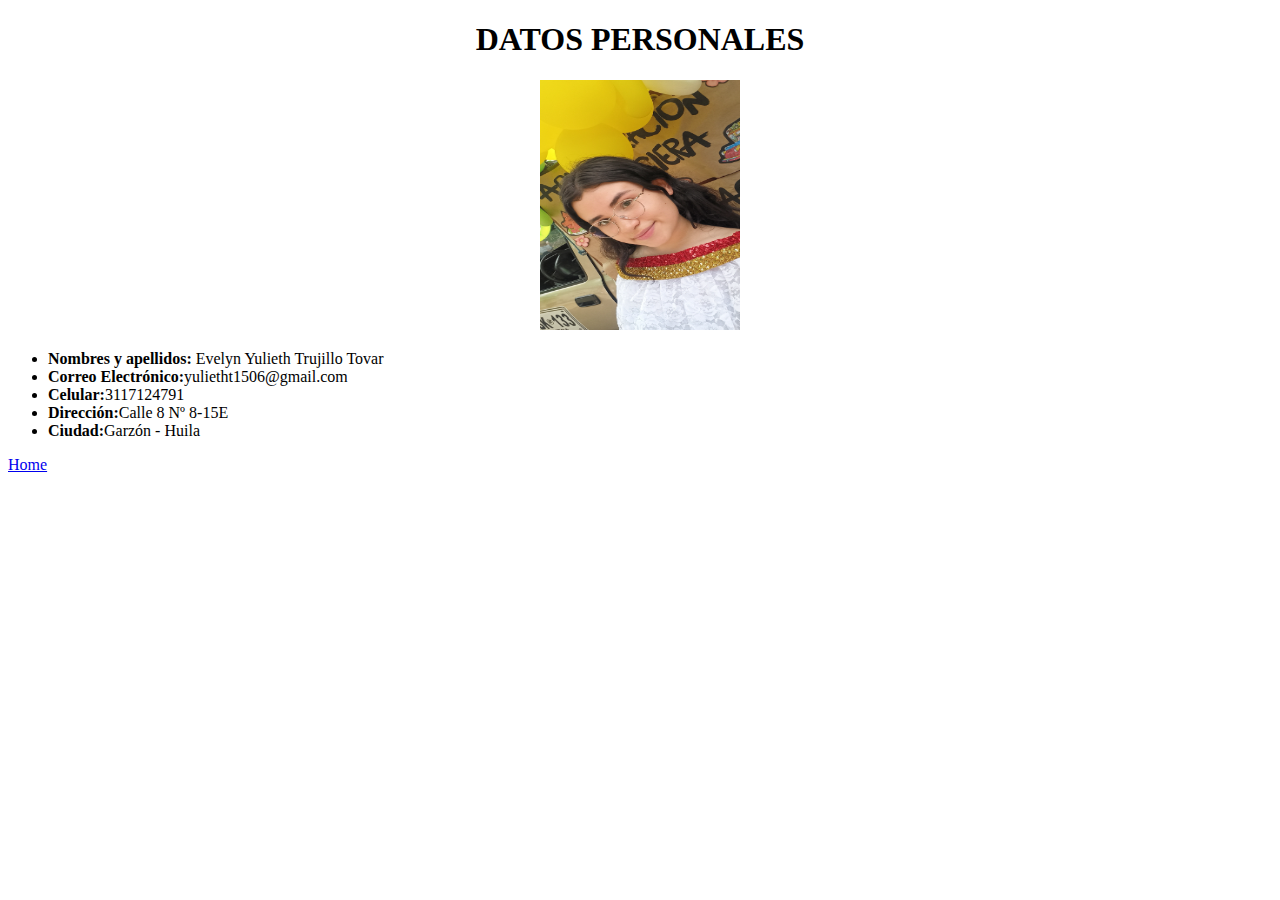
==== contenido/Datos Personales.html @ b0cdb86f "Curriculum Vitae" ====
<!DOCTYPE html>
<html>
    <head>
        <meta charset="UTF-8">
        <title>DATOS PERSONALES</title>
    </head>
        <body>
            <center> 
            <h1>DATOS PERSONALES</h1>
            <img src="../img/Foto personal.jpg" alt="ERROR DE IMAGEN DE FOTO DE PERFIL" width="200" height="250">
            </center>
            <ul>
                <li><strong>Nombres y apellidos:</strong> Evelyn Yulieth Trujillo Tovar</li>
                <li><strong>Correo Electrónico:</strong>yulietht1506@gmail.com</li>
                <li><strong>Celular:</strong>3117124791</li>
                <li><strong>Dirección:</strong>Calle 8 Nº 8-15E</li>
                <li><strong>Ciudad:</strong>Garzón - Huila</li>
            </ul>
            <a href="../index.html">Home</a>
        </body>
</html>
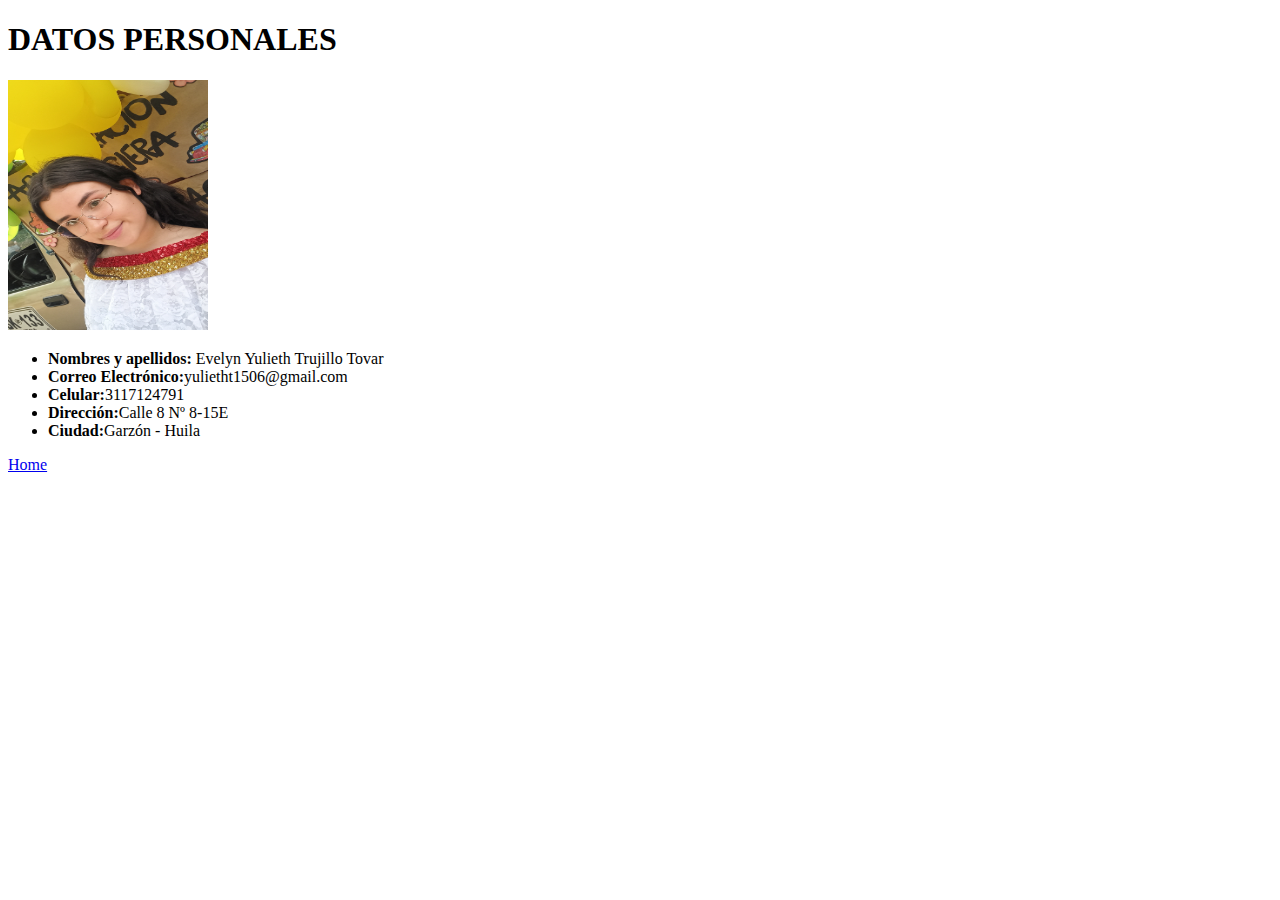
==== commit bccfae1b: "Se trabajo css, modificando el menu" ====
--- a/contenido/Datos Personales.html
+++ b/contenido/Datos Personales.html
@@ -5,17 +5,18 @@
         <title>DATOS PERSONALES</title>
     </head>
         <body>
-            <center> 
+            
             <h1>DATOS PERSONALES</h1>
             <img src="../img/Foto personal.jpg" alt="ERROR DE IMAGEN DE FOTO DE PERFIL" width="200" height="250">
-            </center>
+            
             <ul>
-                <li><strong>Nombres y apellidos:</strong> Evelyn Yulieth Trujillo Tovar</li>
-                <li><strong>Correo Electrónico:</strong>yulietht1506@gmail.com</li>
-                <li><strong>Celular:</strong>3117124791</li>
-                <li><strong>Dirección:</strong>Calle 8 Nº 8-15E</li>
-                <li><strong>Ciudad:</strong>Garzón - Huila</li>
+                <li class="dp"><strong>Nombres y apellidos:</strong> Evelyn Yulieth Trujillo Tovar</li>
+                <li class="dp"><strong>Correo Electrónico:</strong>yulietht1506@gmail.com</li>
+                <li class="dp"><strong>Celular:</strong>3117124791</li>
+                <li class="dp"><strong>Dirección:</strong>Calle 8 Nº 8-15E</li>
+                <li class="dp"><strong>Ciudad:</strong>Garzón - Huila</li>
             </ul>
+            
             <a href="../index.html">Home</a>
         </body>
 </html>